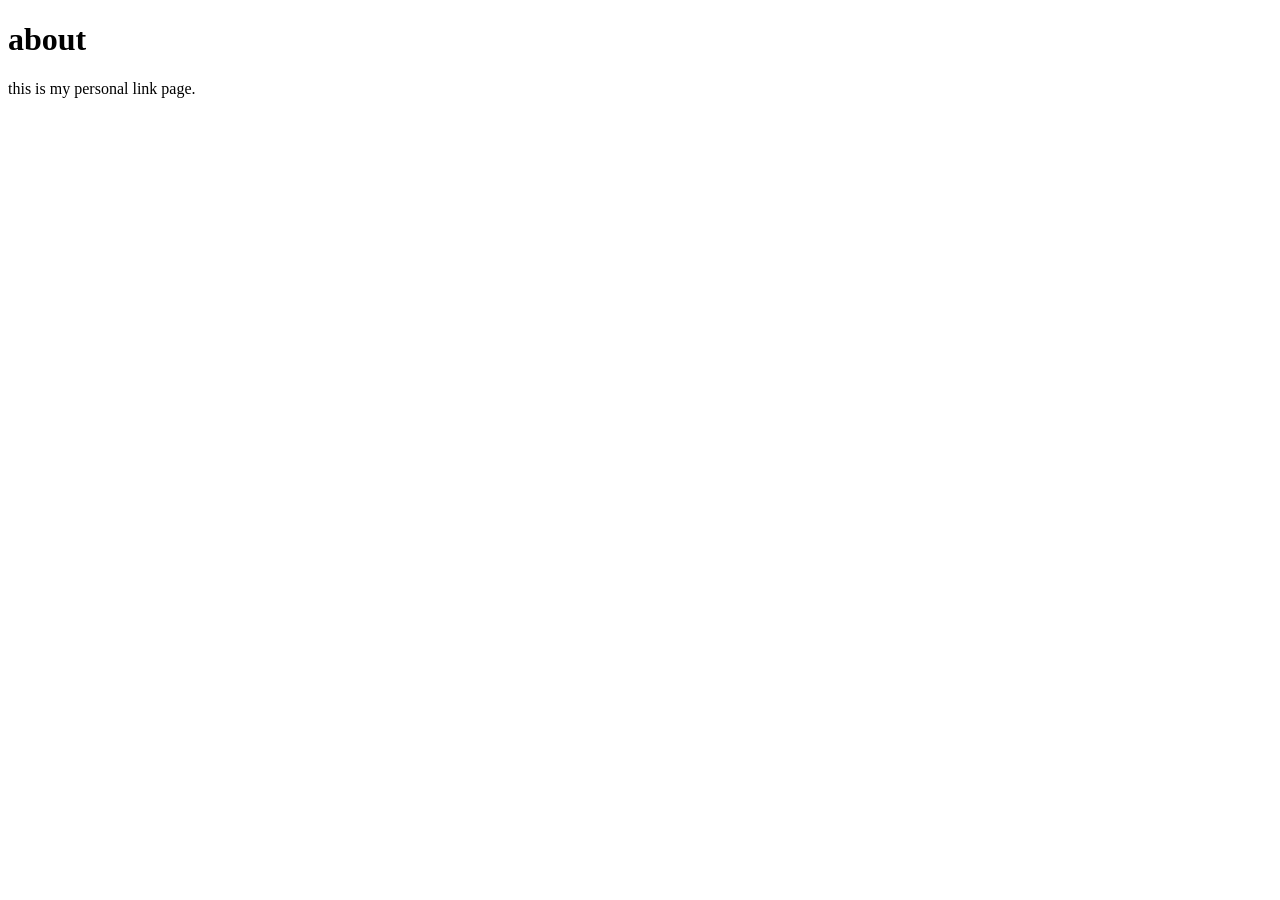
==== templates/about.html @ 99c995c1 "Add about route and homepage navigation link" ====
<!DOCTYPE html>
<html lang="en">
  <head>
    <meta charset="UTF-8" />
    <meta name="viewport" content="width=device-width, initial-scale=1.0" />
    <title>About</title>
  </head>
  <body>
    <h1>about</h1>
    <p>this is my personal link page.</p>
  </body>
</html>
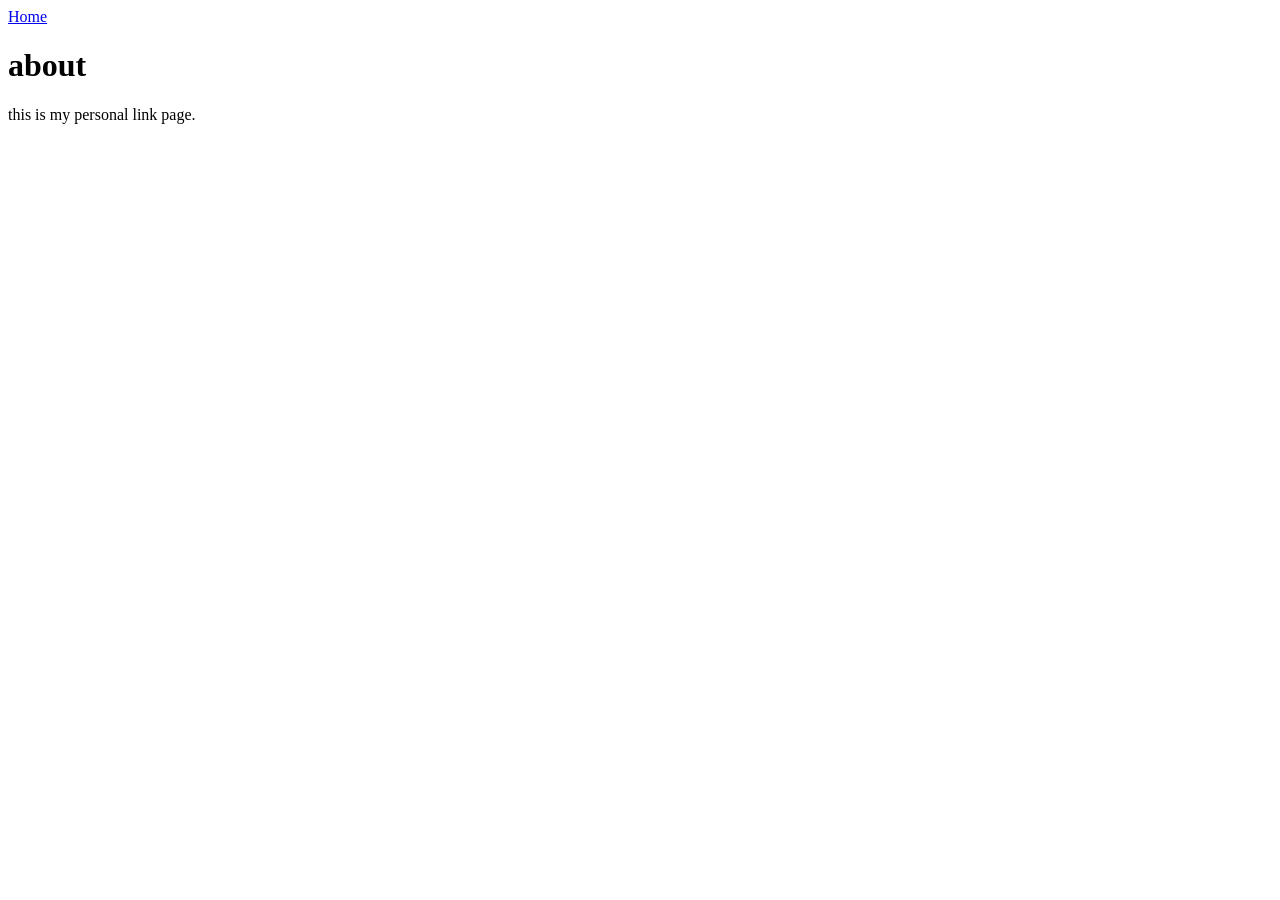
==== commit 88013bb1: "Add centered card-based styling with shared stylesheet" ====
--- a/templates/about.html
+++ b/templates/about.html
@@ -4,9 +4,13 @@
     <meta charset="UTF-8" />
     <meta name="viewport" content="width=device-width, initial-scale=1.0" />
     <title>About</title>
+    <link rel="stylesheet" href="{{ url_for('static', filename='style.css') }}" />
   </head>
   <body>
-    <h1>about</h1>
-    <p>this is my personal link page.</p>
+    <main class="page">
+      <a class="nav-link" href="/">Home</a>
+      <h1>about</h1>
+      <p class="subtitle">this is my personal link page.</p>
+    </main>
   </body>
 </html>
